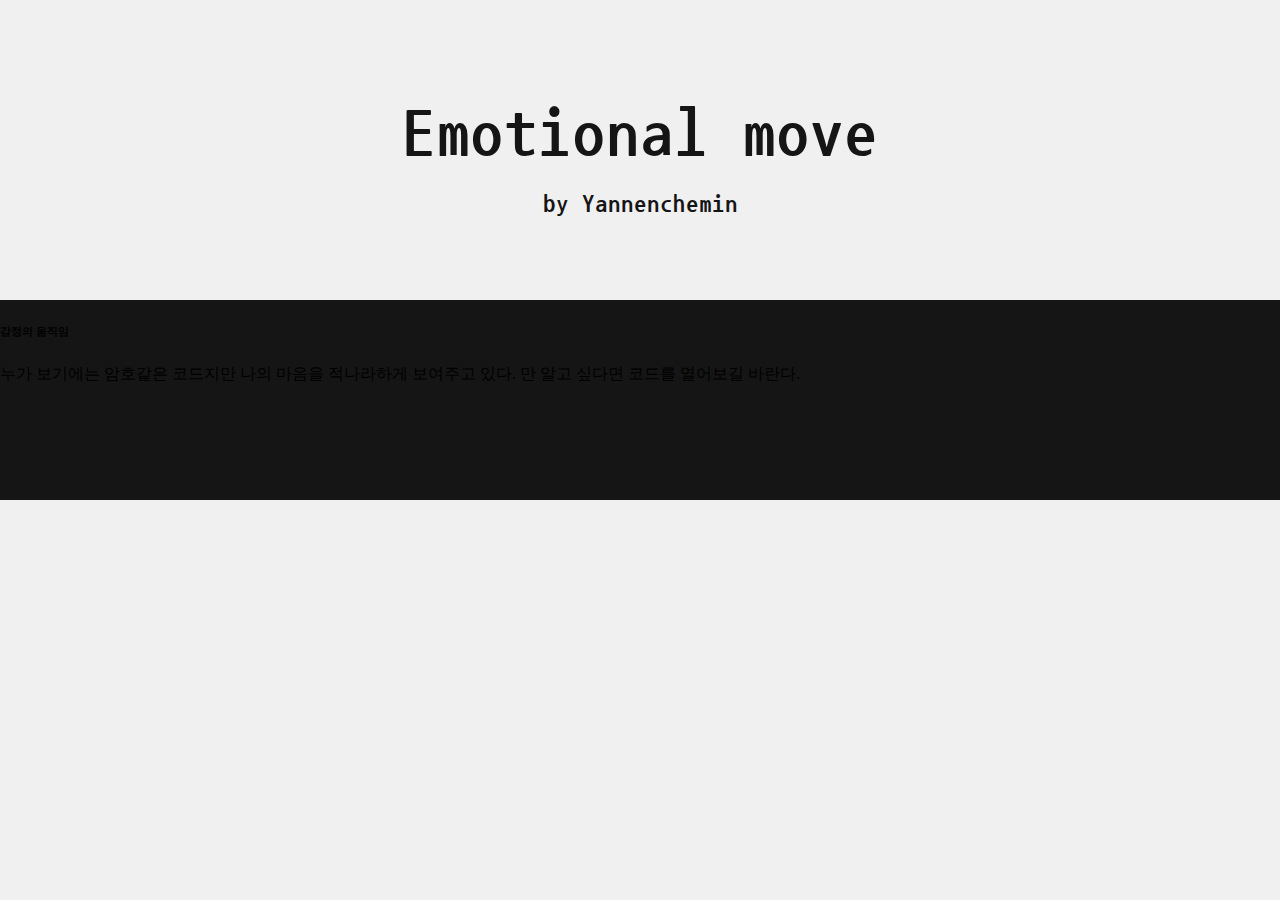
==== Emotional_Move_js/index.html @ 6a4d33ca "인덱스파일 폴더안으로 이동" ====
<!DOCTYPE html>
<html lang="en">
<head>
    <meta charset="UTF-8">

    <title>Emotional move by Yannenchemin</title>


    <link rel="stylesheet" type="text/css" href="style.css">
    <script src="Emotional_Move_js/p5.js"></script>
    <!--script src="Emotional_Move_js/p5.sound.min.js"></script-->
    <script src="Emotional_Move_js/Emotional_move.js"></script>
    <script src="Emotional_Move_js/HesEmotion_left.js"></script>
    <script src="Emotional_Move_js/HersEmotion_right.js"></script>
  </head>


  <body>
  <div id = "Title">
    Emotional move <p style="font-size: 25px;">by Yannenchemin</p>
  </div>

  <div class = "text">
    <h6>감정의 움직임</h6>
    <p>누가 보기에는 암호같은 코드지만 나의 마음을 적나라하게 보여주고 있다. 만 알고 싶다면 코드를 열어보길 바란다.<p>
  </div>

</body>
</html>
---- Emotional_Move_js/style.css ----
@import url('https://fonts.googleapis.com/css2?family=Nanum+Gothic+Coding&display=swap');

html {
  margin: 0;
  padding: 0;
  background-color: #f0f0f0;
}

body { //이미지의 크기
  width: 1000px;
  height: 500px;
  margin: auto;
  padding: 0;
  background-color: #151515;
}

#Title { //타이틀 크기
  width: 1000px;
  height: 200px;
  margin: 100;
  padding: 100px;
  padding-bottom: 0px;

  font-size: 50pt;
  font-weight: bold;
  text-align: center;
  color: #151515;
  background-color: #f0f0f0;
  font-family: 'Nanum Gothic Coding', monospace;

  display: block;
}

.Text h6{
  margin-top: 20px;
  margin-bottom: 20px;

  color: #151515;
  text-align: center;
  font-size: 20px;
  font-weight: bold;
  font-family: 'Nanum Gothic Coding', monospace;
}

.Text h5{
  margin-top: 60px;
  margin-bottom: 20px;

  color: #151515;
  text-align: center;
  font-size: 20px;
  font-weight: bold;
  font-family: 'Nanum Gothic Coding', monospace;
}

.Text p{
  padding-left: 70px;
  padding-right: 70px;
  line-height: 170%;

  color: #151515;
  text-align: justify;
  font-size: 12px;
  font-weight: bold;
  font-family: 'Nanum Gothic Coding', monospace;
}

.Text {
  position: relative;
  top: 1000px;
  width: 460px;
  height: 815px;
  padding-top: 40px;
  margin: 0;
  background-color: #f0f0f0;

  color: #151515;
  text-align: center;
  font-size: 10px;
  font-weight: 1000;
  font-family: 'Nanum Gothic Coding', monospace;

  display: block;
}



canvas {
  position: relative;
  top: -360px;
  margin: 0;
  padding: 50px;
  padding-top: 5px;
  padding-bottom: 5px;
  background-color: #f0f0f0;
  display: block;
}
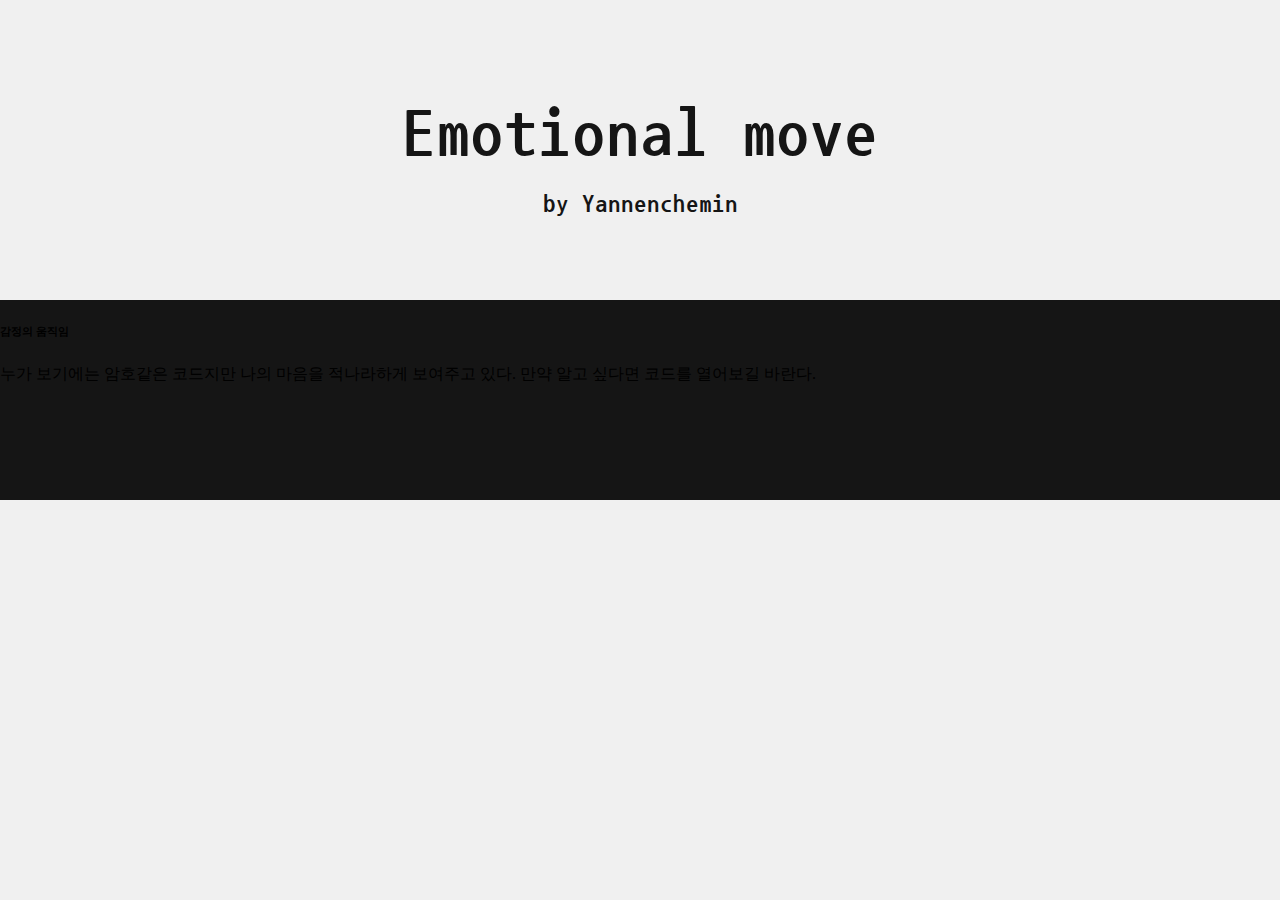
==== commit 5bc3bb36: "Update index.html" ====
--- a/Emotional_Move_js/index.html
+++ b/Emotional_Move_js/index.html
@@ -22,7 +22,7 @@
 
   <div class = "text">
     <h6>감정의 움직임</h6>
-    <p>누가 보기에는 암호같은 코드지만 나의 마음을 적나라하게 보여주고 있다. 만 알고 싶다면 코드를 열어보길 바란다.<p>
+    <p>누가 보기에는 암호같은 코드지만 나의 마음을 적나라하게 보여주고 있다. 만약 알고 싶다면 코드를 열어보길 바란다.<p>
   </div>
 
 </body>
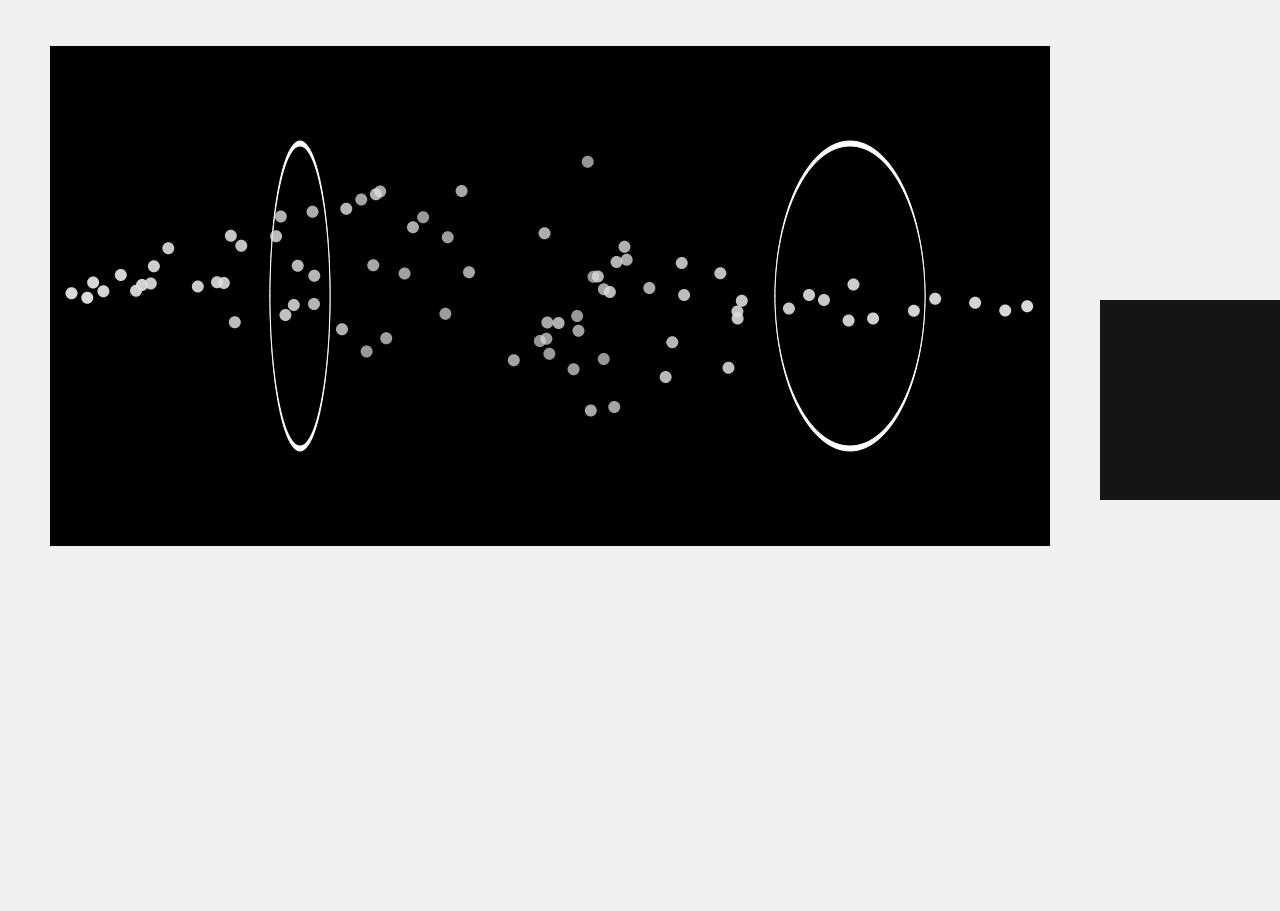
==== commit 059f221e: "Update index.html" ====
--- a/Emotional_Move_js/index.html
+++ b/Emotional_Move_js/index.html
@@ -7,11 +7,11 @@
 
 
     <link rel="stylesheet" type="text/css" href="style.css">
-    <script src="Emotional_Move_js/p5.js"></script>
+    <script src="p5.js"></script>
     <!--script src="Emotional_Move_js/p5.sound.min.js"></script-->
-    <script src="Emotional_Move_js/Emotional_move.js"></script>
-    <script src="Emotional_Move_js/HesEmotion_left.js"></script>
-    <script src="Emotional_Move_js/HersEmotion_right.js"></script>
+    <script src="Emotional_move.js"></script>
+    <script src="HesEmotion_left.js"></script>
+    <script src="HersEmotion_right.js"></script>
   </head>
 
 
